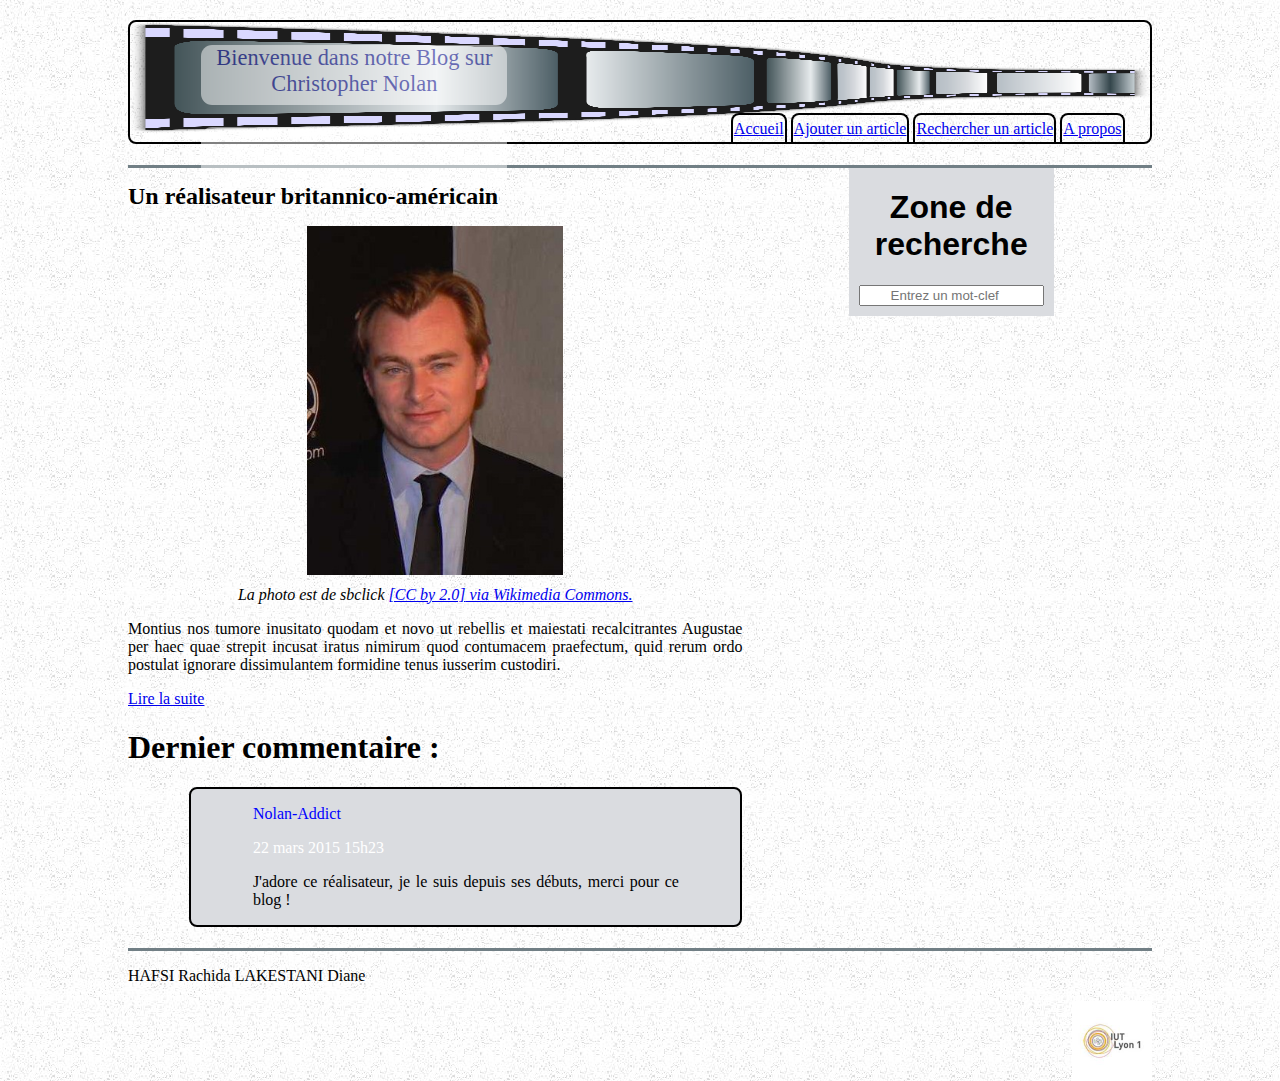
==== index.html @ e4c6bf60 "Responsive design de l'index fonctionnel" ====
<!DOCTYPE html>
<html>
  <head>
    <meta charset="utf-8">
	<meta name="viewport" content="width=device-width, minimum-scale=1.0, maximum-scale=1.0" />
    <link rel="stylesheet" type="text/css" href="assets/style.css">
    <title>Blog sur Christopher Nolan</title>
  </head>
 <body>
	<header>
		<div id="bg">
			<p><span id="title">Bienvenue dans notre Blog sur Christopher Nolan</span><p>
		</div>
		
		<div id="bg2">
			<p><span id="title">Bienvenue dans notre Blog sur Christopher Nolan</span><p>
		</div>
		
		<nav>
			<ul>
				<li><a href="index.html">Accueil</a></li>
				<li><a href="ajout.html">Ajouter un article</a></li>
				<li><a href="recherche.html">Rechercher un article</a></li>
				<li><a href="propos.html">A propos</a></li>
			</ul>
		</nav>
	</header>
	<section class="content">
		<section class="left_side">
			<article>
				<h1>Un réalisateur britannico-américain</h1>
				<figure>
					<img alt="Christopher Nolan à Santa Barbara International Film Festival" src="assets/Christopher_nolan.jpg"/>
					<figcaption>La photo est de sbclick <a href="http://creativecommons.org/licenses/by/2.0">[CC by 2.0]</a><a href="http://commons.wikimedia.org/wiki/File%3AChristopher_nolan.jpg"> via Wikimedia Commons.</a></figcaption>
				</figure>
				<p>Montius nos tumore inusitato quodam et novo ut rebellis et maiestati 
				  recalcitrantes Augustae per haec quae strepit incusat iratus nimirum quod 
				  contumacem praefectum, quid rerum ordo postulat ignorare dissimulantem 
				  formidine tenus iusserim custodiri.</p>
				<a href="biographie.html">Lire la suite</a>
			</article>
			<section class="comments">
				<div class="comment_header">
					<h1>Dernier commentaire :</h1>
				</div>
				<div class="comment_content">
					<p>Nolan-Addict</p> <p>22 mars 2015 15h23</p>
					<p>J'adore ce réalisateur, je le suis depuis ses débuts, merci pour ce blog !</p>
				</div>
			</section>
		</section>
		<aside>
			<h1>Zone de recherche</h1>
			<form method="get" action="recherche.html">
				<input type="search" placeholder="Entrez un mot-clef" name="the_search">
			</form>
		</aside>
	</section>
	<footer>
		<p>HAFSI Rachida LAKESTANI Diane</p>
		<img alt="logo de Lyon 1" src="assets/IUTLyon1.png"/>
	</footer>
 </body>
</html>
---- assets/style.css ----
/* Permet de centrer toute la page */
body {
	background: url("fondBeige.jpg");
	margin-left:auto;
	margin-right:auto;
	width:80%;
}

header {
	position: relative;
	border: 2px solid black;
	border-radius: 0.5em;
	margin-top: 2%;
	margin-bottom:2%;
}

header #bg{
	width:100%;
	background-image: url("film.png");
	background-size:100% 100%;
	background-position:center center;
	display:inline-block;
	height:120px;
	vertical-align:middle;
}

#bg p {
	position:relative;
	left:7%;
	width:30%;
	color:#000090;
	background-color:white;
	opacity:0.5;
	filter:alpha(opacity=50);
	border-radius:0.5em;
	font-size:1.4em;
	/* Pour centrer le titre de la page, il faut centrer l'élément de type block contenant le titre */
	height:50%;
	line-height:50%;
	text-align:center;
}

span { 
  width:100%; /* largeur zone de texte */
  vertical-align:middle;
  display:inline-block;
  line-height:normal; /* on rétablit le line-height */
  text-align:center; /* ... et l'alignement du texte */
  font-family:Impact, fantasy
}

header nav ul{
	position: absolute;
	right: 2.5%;
	bottom: 0%;
	margin-bottom: 0.4%; 
}

/* La barre de navigation est en mode horizontal par défaut */	
header nav li {
	display: inline;
	border: 2px solid black;
	border-bottom: none;
	border-top-left-radius: 0.5em;
	border-top-right-radius: 0.5em;
	padding: 5px 1px;
}


header a {
	color: color:#000090;
}

/* La classe content contient toute la page excepté le header et le footer */
.content {
	border-top:3px rgb(113,127,133) solid;
	border-bottom:3px rgb(113,127,133) solid;
	margin-top:1%;
	padding-bottom:2%;
}

/* La classe left_side contient tout ce qui est à gauche, donc ne contient pas la barre de recherche */
.left_side {
	text-align: justify;
	width: 60%;
	margin-top: 1.5%;
	display: inline-block;
	vertical-align: middle;
	margin-left:auto;
	margin-right:auto;
}

/* aside correspond à la barre de recherche */
aside {
	width:20%;
	display: inline-block;
	vertical-align: top;
	background-color:rgb(218,220,224);
	font-family: Verdana, Geneva, sans-serif;
	margin-left:10%;
}

aside,aside input {
	text-align:center;
}

aside h1 {
	padding-left:5%;
	padding-right : 5%;
}

footer {
	margin-top:0%;
}

figure img{
	min-width:240px; /* 240 px est la largeur minimale d'un smartphone */
	display: block;
	margin-left: auto;
	margin-right: auto; 
	width:256px;
}

figcaption{
	margin-top:2%;
	text-align:center;
	font-style:italic;
}

footer img {
	float:right;
	height:5em;
	width:5em;
}

/* permet d'espacer tous les champs de formulaires de toutes les pages */
form {
	padding-bottom:5%;
}

/* La classe comment_content contient tous les commentaires */
.comment_content {
	border-radius:0.5em;
	border:2px solid black;
	background-color:rgb(218,220,224);
	margin-left:10%;
	padding-left:10%;
	padding-right:10%;
}

/* Permet de colorer le pseudo du commentateur */
.comment_content>p:first-child {
	color:blue;
}

/* Permet de colorer la date */
.comment_content>p:nth-child(2) {
	color:white;
}

article h1 {
	margin-top:0%;
	font-family:'Comic Sans MS', cursive;
	font-size:150%;
}

/* Le deuxième background sans image de fond n'est pas affiché en écran standard */
header #bg2 {
	display:none;
}

/* Media Queries : nous avons fixé une première largeur maximale à 800 px car c'est à cette largeur que l'ergonomie n'est plus adaptée*/
@media screen and (max-width: 800px) {
	* { margin: 0; padding: 0; }
	
	/* On n'affiche plus le background avec l'image de fond */
	header #bg {
		display:none;
	}
	
	header #bg2{
		width:100%;
		display:inline-block;
		height:5em;
		vertical-align:middle;
	}

	#bg2 p {
		color:#000090;
		border-radius:0.5em;
		font-size:1.4em;
		height:70px;
		line-height:70px;
		text-align:center;
	}

	#bg2 span { 
		  width:100%; /* largeur zone de texte */
		  vertical-align:middle;
		  display:inline-block;
		  line-height:normal; /* on rétablit le line-height */
		  text-align:center; /* ... et l'alignement du texte */
		  font-family:Impact, fantasy
	}

	.content {
		display:block;
		border-top:none;
		margin-left: auto;
		margin-right: auto;
		width: 100%; /* largeur obligatoire pour être centré */
	}
	
	.left_side {
		width: 100%;
		margin-top: 2%;
		display: inline-block;
		vertical-align: middle;
		margin-left:auto;
		margin-right:auto;
	}
	
	article h1 {
		text-align:center;
	}
	
	header nav{
		float: left;
		margin: 0 0 2%; 
		width: 100%;
	}	
	header nav ul{
		width: 100%;
	}
	
	header nav li {
		display: block;
		margin-bottom: 2%;
	}
	
	header nav li:nth-child(4){
		border-bottom:2px solid black;
	}
	header nav a {
		display: block;
		padding: 2%;
		text-align: center;
	}		
	
	aside{
		min-width:30%;
		margin-top:2%;
		display:block;
		margin-left:auto;
		margin-right:auto;
		width:30%;
	}
	
	figure {
		margin-top:2%;
		margin-bottom:2%;
	}
	
	.content .left_side article p+a {
		position:relative;
		left:42%;
	}
	
	.comment_header {
		margin-top:2%;
	}
	
	.comment_content {
		margin-top:2%;
		margin-left:auto;
	}
	
	footer p {
		display:block;
		margin-left:auto;
		margin-right:auto;
		width:50%;
	}
	
	/* Pour que le body reprenne toute la largeur de l'écran */
	body {
		width:auto;
	}
	
	aside input {
		width:80%;
	}
	
	footer p {
		text-align:center;
	}
}

/* A partir de 360 px, la barre de recherche est trop petite et le logo de Lyon 1 prend trop de place */
@media screen and (max-width: 360px) {
	aside {
		min-width:75%;
	}
	
	footer img {
		float:none;
		display: block;
		margin-left: auto;
		margin-right: auto; 
		width:50%;
	}
}
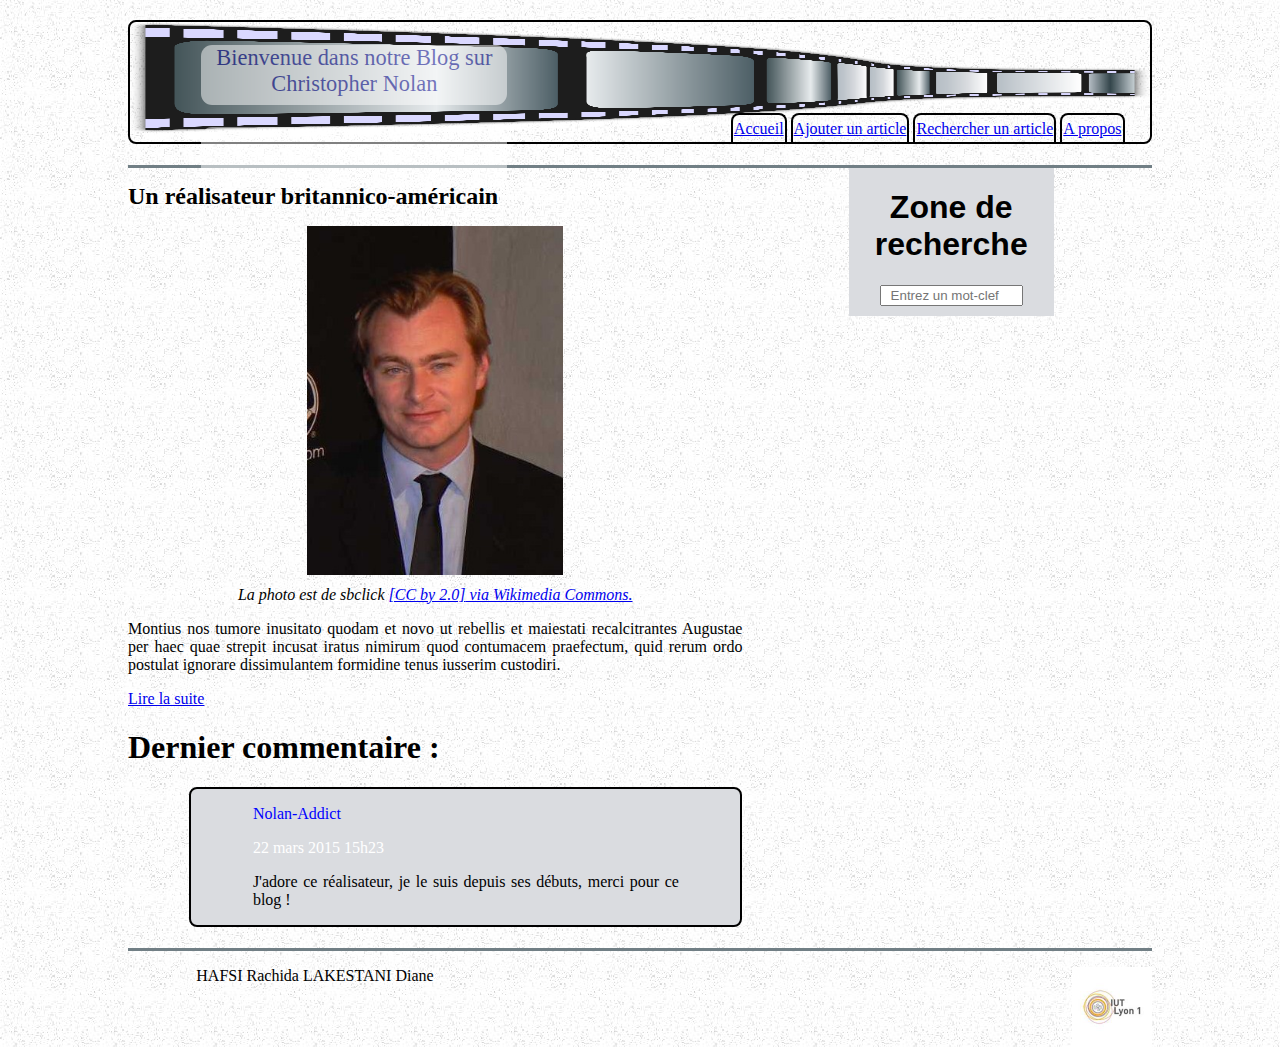
==== commit f3ba81d7: "Modfication de la page ajout d'article et version responsive" ====
--- a/index.html
+++ b/index.html
@@ -57,8 +57,8 @@
 		</aside>
 	</section>
 	<footer>
+		<img alt="logo de Lyon 1" src="assets/IUTLyon1.png"/>
 		<p>HAFSI Rachida LAKESTANI Diane</p>
-		<img alt="logo de Lyon 1" src="assets/IUTLyon1.png"/>
 	</footer>
  </body>
 </html>
--- a/assets/style.css
+++ b/assets/style.css
@@ -79,9 +79,11 @@
 	padding-bottom:2%;
 }
 
+article p,.comment_content p {
+	text-align: justify;
+}
 /* La classe left_side contient tout ce qui est à gauche, donc ne contient pas la barre de recherche */
 .left_side {
-	text-align: justify;
 	width: 60%;
 	margin-top: 1.5%;
 	display: inline-block;
@@ -104,6 +106,9 @@
 	text-align:center;
 }
 
+aside input {
+	width:70%;
+}
 aside h1 {
 	padding-left:5%;
 	padding-right : 5%;
@@ -111,6 +116,10 @@
 
 footer {
 	margin-top:0%;
+}
+
+footer p {
+	margin-left:6.67%;
 }
 
 figure img{
@@ -230,12 +239,16 @@
 		width: 100%;
 	}	
 	header nav ul{
+		right: 0px;
+		position:relative;
 		width: 100%;
 	}
 	
 	header nav li {
 		display: block;
 		margin-bottom: 2%;
+		border-bottom-left-radius: 0.5em;
+		border-bottom-right-radius: 0.5em;
 	}
 	
 	header nav li:nth-child(4){
@@ -307,9 +320,9 @@
 		display: block;
 		margin-left: auto;
 		margin-right: auto; 
-		width:50%;
-	}
-}
-
-
-
+		width:30%;
+	}
+}
+
+
+
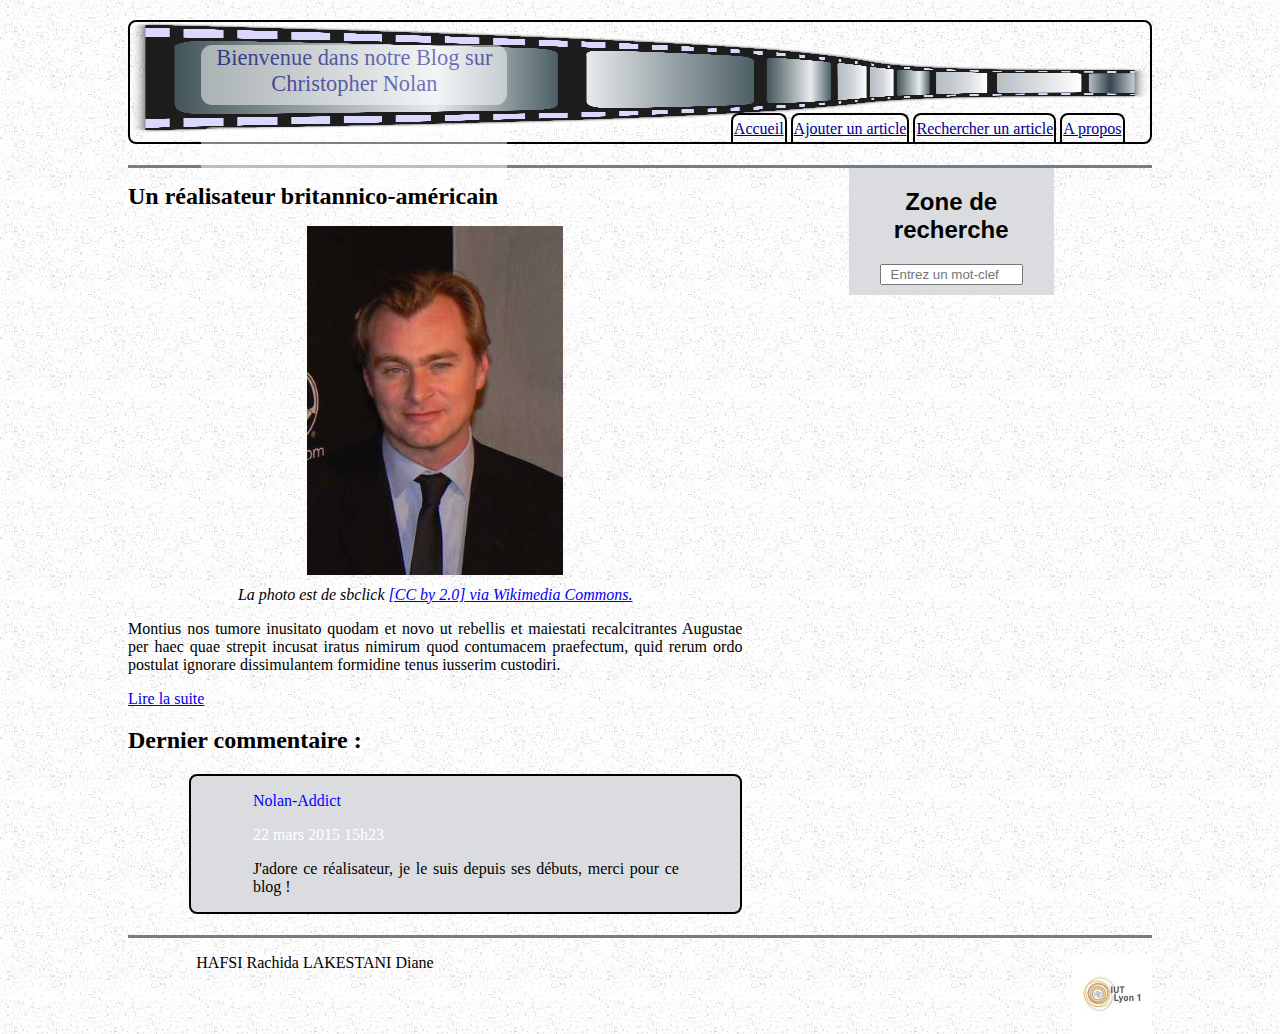
==== commit 4c1f56ff: "Site validé par les validateurs du html et du css" ====
--- a/index.html
+++ b/index.html
@@ -9,11 +9,11 @@
  <body>
 	<header>
 		<div id="bg">
-			<p><span id="title">Bienvenue dans notre Blog sur Christopher Nolan</span><p>
+			<p><span id="title1">Bienvenue dans notre Blog sur Christopher Nolan</span><p>
 		</div>
 		
 		<div id="bg2">
-			<p><span id="title">Bienvenue dans notre Blog sur Christopher Nolan</span><p>
+			<p><span id="title2">Bienvenue dans notre Blog sur Christopher Nolan</span><p>
 		</div>
 		
 		<nav>
@@ -41,7 +41,7 @@
 			</article>
 			<section class="comments">
 				<div class="comment_header">
-					<h1>Dernier commentaire :</h1>
+					<h2>Dernier commentaire :</h2>
 				</div>
 				<div class="comment_content">
 					<p>Nolan-Addict</p> <p>22 mars 2015 15h23</p>
@@ -50,7 +50,7 @@
 			</section>
 		</section>
 		<aside>
-			<h1>Zone de recherche</h1>
+			<h2>Zone de recherche</h2>
 			<form method="get" action="recherche.html">
 				<input type="search" placeholder="Entrez un mot-clef" name="the_search">
 			</form>
--- a/assets/style.css
+++ b/assets/style.css
@@ -31,7 +31,7 @@
 	color:#000090;
 	background-color:white;
 	opacity:0.5;
-	filter:alpha(opacity=50);
+	/*filter:alpha(opacity=50); Normalement pour IE 5-7 mais est détecté comme erreur par le valadiateur */
 	border-radius:0.5em;
 	font-size:1.4em;
 	/* Pour centrer le titre de la page, il faut centrer l'élément de type block contenant le titre */
@@ -68,7 +68,7 @@
 
 
 header a {
-	color: color:#000090;
+	color: #000090;
 }
 
 /* La classe content contient toute la page excepté le header et le footer */
@@ -109,7 +109,7 @@
 aside input {
 	width:70%;
 }
-aside h1 {
+aside h2 {
 	padding-left:5%;
 	padding-right : 5%;
 }
@@ -123,7 +123,7 @@
 }
 
 figure img{
-	min-width:240px; /* 240 px est la largeur minimale d'un smartphone */
+	min-width:150px; /* 240 px est la largeur minimale d'un smartphone */
 	display: block;
 	margin-left: auto;
 	margin-right: auto; 
@@ -167,7 +167,7 @@
 	color:white;
 }
 
-article h1 {
+.left_side h1 {
 	margin-top:0%;
 	font-family:'Comic Sans MS', cursive;
 	font-size:150%;
@@ -229,7 +229,7 @@
 		margin-right:auto;
 	}
 	
-	article h1 {
+	.left_side h1 {
 		text-align:center;
 	}
 	
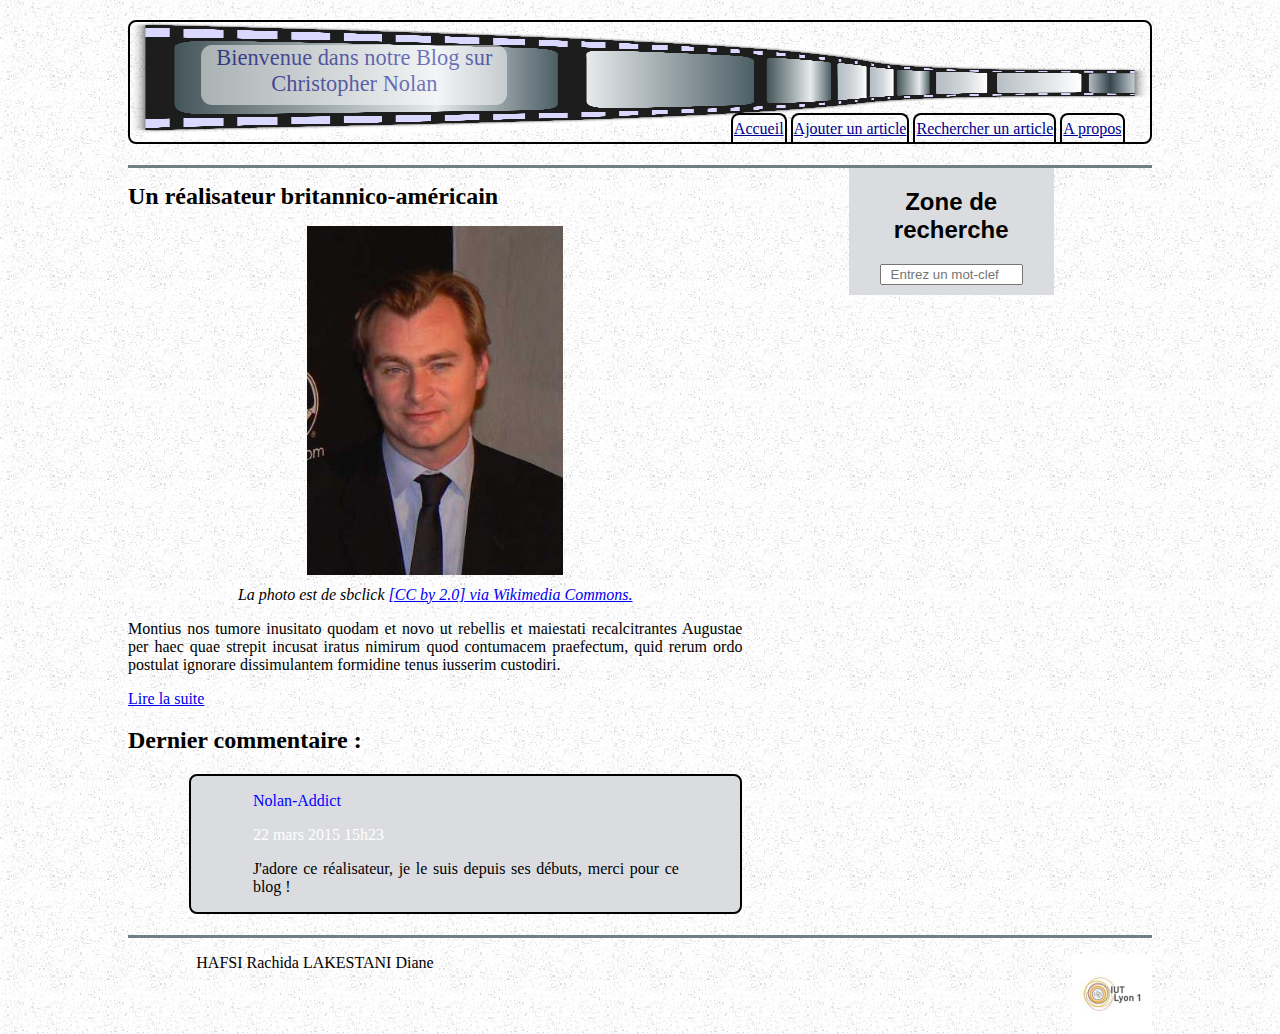
==== commit a6c337b8: "Validation finale avec élimination des warnings" ====
--- a/index.html
+++ b/index.html
@@ -25,8 +25,8 @@
 			</ul>
 		</nav>
 	</header>
-	<section class="content">
-		<section class="left_side">
+	<div class="content">
+		<div class="left_side">
 			<article>
 				<h1>Un réalisateur britannico-américain</h1>
 				<figure>
@@ -39,23 +39,23 @@
 				  formidine tenus iusserim custodiri.</p>
 				<a href="biographie.html">Lire la suite</a>
 			</article>
-			<section class="comments">
-				<div class="comment_header">
+			<div class="comments">
+				<section class="comment_header">
 					<h2>Dernier commentaire :</h2>
-				</div>
+				</section>
 				<div class="comment_content">
 					<p>Nolan-Addict</p> <p>22 mars 2015 15h23</p>
 					<p>J'adore ce réalisateur, je le suis depuis ses débuts, merci pour ce blog !</p>
 				</div>
-			</section>
-		</section>
+			</div>
+		</div>
 		<aside>
 			<h2>Zone de recherche</h2>
 			<form method="get" action="recherche.html">
 				<input type="search" placeholder="Entrez un mot-clef" name="the_search">
 			</form>
 		</aside>
-	</section>
+	</div>
 	<footer>
 		<img alt="logo de Lyon 1" src="assets/IUTLyon1.png"/>
 		<p>HAFSI Rachida LAKESTANI Diane</p>
--- a/assets/style.css
+++ b/assets/style.css
@@ -24,7 +24,7 @@
 	vertical-align:middle;
 }
 
-#bg p {
+#bg p:first-child {
 	position:relative;
 	left:7%;
 	width:30%;
@@ -194,7 +194,7 @@
 		vertical-align:middle;
 	}
 
-	#bg2 p {
+	#bg2 p:first-child {
 		color:#000090;
 		border-radius:0.5em;
 		font-size:1.4em;
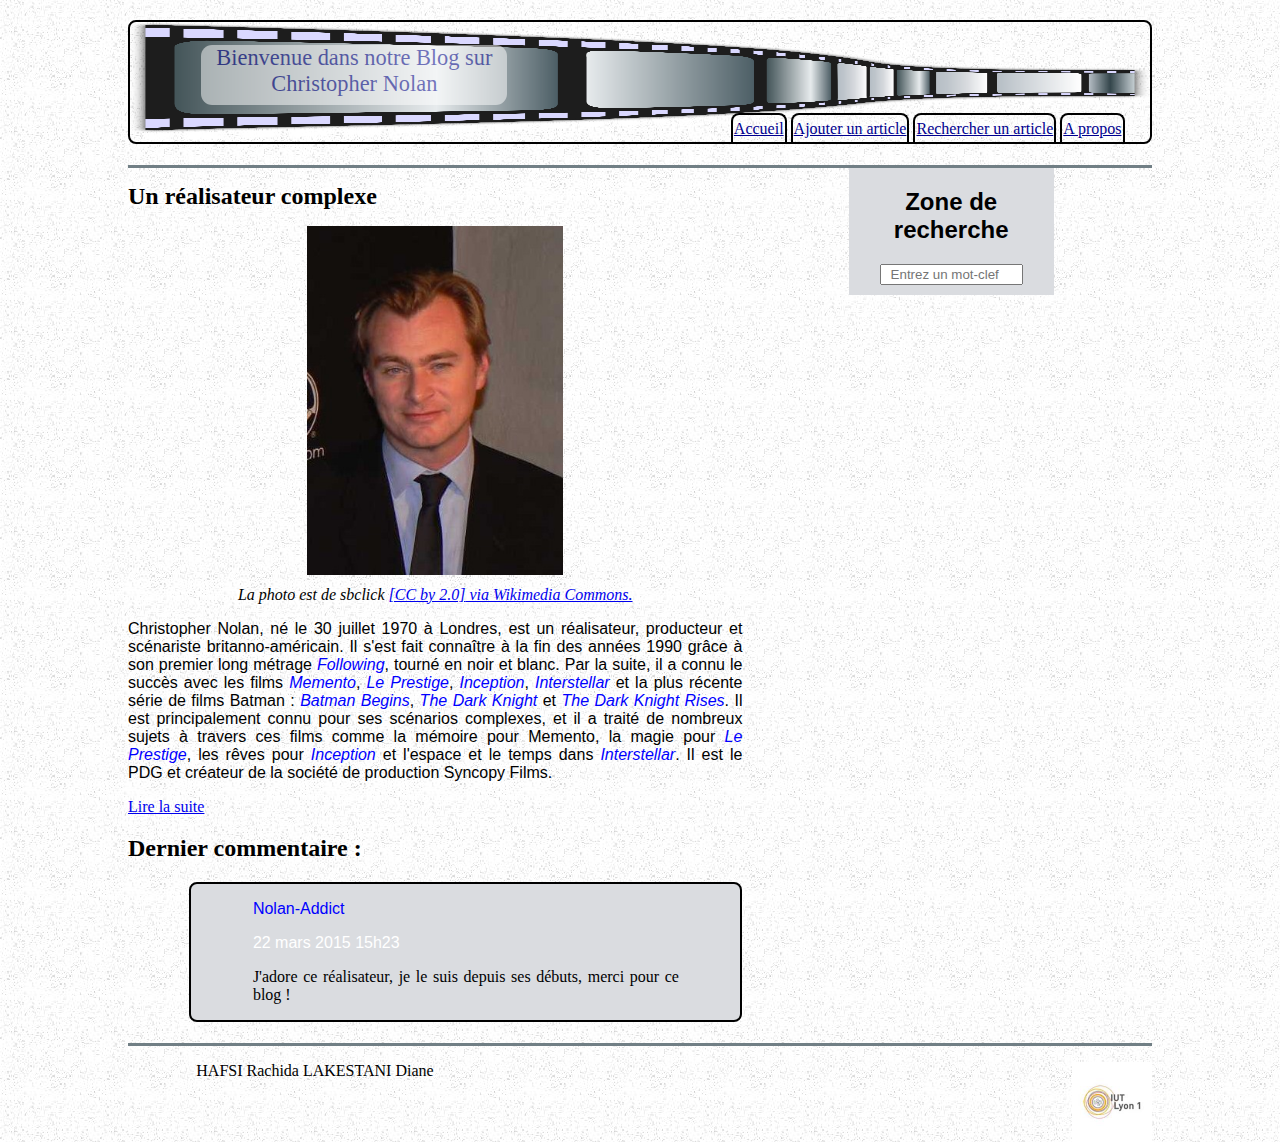
==== commit 4ac75b63: "Rajout d'une page de critique d'interstellar." ====
--- a/index.html
+++ b/index.html
@@ -28,15 +28,16 @@
 	<div class="content">
 		<div class="left_side">
 			<article>
-				<h1>Un réalisateur britannico-américain</h1>
+				<h1>Un réalisateur complexe</h1>
 				<figure>
 					<img alt="Christopher Nolan à Santa Barbara International Film Festival" src="assets/Christopher_nolan.jpg"/>
 					<figcaption>La photo est de sbclick <a href="http://creativecommons.org/licenses/by/2.0">[CC by 2.0]</a><a href="http://commons.wikimedia.org/wiki/File%3AChristopher_nolan.jpg"> via Wikimedia Commons.</a></figcaption>
 				</figure>
-				<p>Montius nos tumore inusitato quodam et novo ut rebellis et maiestati 
-				  recalcitrantes Augustae per haec quae strepit incusat iratus nimirum quod 
-				  contumacem praefectum, quid rerum ordo postulat ignorare dissimulantem 
-				  formidine tenus iusserim custodiri.</p>
+				<p>Christopher Nolan, né le 30 juillet 1970 à Londres, est un réalisateur, producteur et scénariste britanno-américain.
+
+				Il s'est fait connaître à la fin des années 1990 grâce à son premier long métrage <em>Following</em>, tourné en noir et blanc. Par la suite, il a connu le succès avec les films <em>Memento</em>, <em>Le Prestige</em>, <em>Inception</em>, <em>Interstellar</em> et la plus récente série de films Batman : <em>Batman Begins</em>, <em>The Dark Knight</em> et <em>The Dark Knight Rises</em>. Il est principalement connu pour ses scénarios complexes, et il a traité de nombreux sujets à travers ces films comme la mémoire pour </em>Memento</em>, la magie pour <em>Le Prestige</em>, les rêves pour <em>Inception</em> et l'espace et le temps dans <em>Interstellar</em>.
+
+				Il est le PDG et créateur de la société de production Syncopy Films.</p>
 				<a href="biographie.html">Lire la suite</a>
 			</article>
 			<div class="comments">
--- a/assets/style.css
+++ b/assets/style.css
@@ -80,6 +80,11 @@
 }
 
 article p,.comment_content p {
+	font-family:Verdana, Geneva, sans-serif;
+	text-align: justify;
+}
+.comment_content p:nth-child(3) {
+	font-family:Lucida Caligraphy, Monotype Corsiva, cursive;
 	text-align: justify;
 }
 /* La classe left_side contient tout ce qui est à gauche, donc ne contient pas la barre de recherche */
@@ -130,6 +135,10 @@
 	width:256px;
 }
 
+#station {
+	width:300px;
+}
+
 figcaption{
 	margin-top:2%;
 	text-align:center;
@@ -173,11 +182,17 @@
 	font-size:150%;
 }
 
+article {
+
+}
 /* Le deuxième background sans image de fond n'est pas affiché en écran standard */
 header #bg2 {
 	display:none;
 }
 
+em {
+	color:blue;
+}
 /* Media Queries : nous avons fixé une première largeur maximale à 800 px car c'est à cette largeur que l'ergonomie n'est plus adaptée*/
 @media screen and (max-width: 800px) {
 	* { margin: 0; padding: 0; }
@@ -261,12 +276,11 @@
 	}		
 	
 	aside{
-		min-width:30%;
+		min-width:50%;
 		margin-top:2%;
 		display:block;
 		margin-left:auto;
 		margin-right:auto;
-		width:30%;
 	}
 	
 	figure {
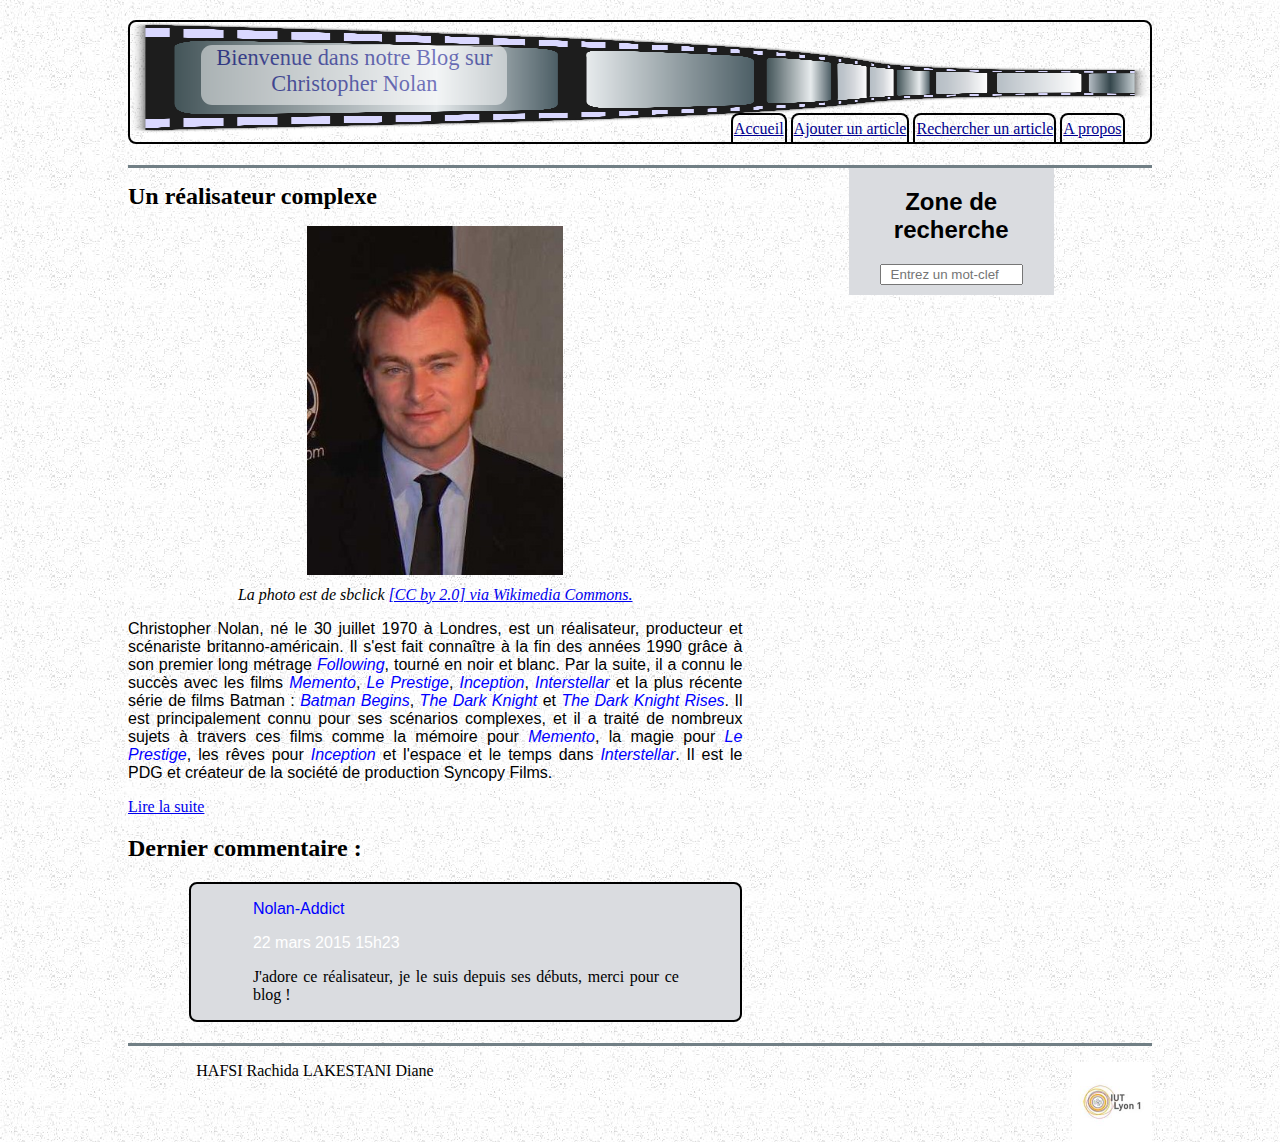
==== commit eaa91b59: "Change" ====
--- a/index.html
+++ b/index.html
@@ -1,65 +1,65 @@
-<!DOCTYPE html>
-<html>
-  <head>
-    <meta charset="utf-8">
-	<meta name="viewport" content="width=device-width, minimum-scale=1.0, maximum-scale=1.0" />
-    <link rel="stylesheet" type="text/css" href="assets/style.css">
-    <title>Blog sur Christopher Nolan</title>
-  </head>
- <body>
-	<header>
-		<div id="bg">
-			<p><span id="title1">Bienvenue dans notre Blog sur Christopher Nolan</span><p>
-		</div>
-		
-		<div id="bg2">
-			<p><span id="title2">Bienvenue dans notre Blog sur Christopher Nolan</span><p>
-		</div>
-		
-		<nav>
-			<ul>
-				<li><a href="index.html">Accueil</a></li>
-				<li><a href="ajout.html">Ajouter un article</a></li>
-				<li><a href="recherche.html">Rechercher un article</a></li>
-				<li><a href="propos.html">A propos</a></li>
-			</ul>
-		</nav>
-	</header>
-	<div class="content">
-		<div class="left_side">
-			<article>
-				<h1>Un réalisateur complexe</h1>
-				<figure>
-					<img alt="Christopher Nolan à Santa Barbara International Film Festival" src="assets/Christopher_nolan.jpg"/>
-					<figcaption>La photo est de sbclick <a href="http://creativecommons.org/licenses/by/2.0">[CC by 2.0]</a><a href="http://commons.wikimedia.org/wiki/File%3AChristopher_nolan.jpg"> via Wikimedia Commons.</a></figcaption>
-				</figure>
-				<p>Christopher Nolan, né le 30 juillet 1970 à Londres, est un réalisateur, producteur et scénariste britanno-américain.
-
-				Il s'est fait connaître à la fin des années 1990 grâce à son premier long métrage <em>Following</em>, tourné en noir et blanc. Par la suite, il a connu le succès avec les films <em>Memento</em>, <em>Le Prestige</em>, <em>Inception</em>, <em>Interstellar</em> et la plus récente série de films Batman : <em>Batman Begins</em>, <em>The Dark Knight</em> et <em>The Dark Knight Rises</em>. Il est principalement connu pour ses scénarios complexes, et il a traité de nombreux sujets à travers ces films comme la mémoire pour </em>Memento</em>, la magie pour <em>Le Prestige</em>, les rêves pour <em>Inception</em> et l'espace et le temps dans <em>Interstellar</em>.
-
-				Il est le PDG et créateur de la société de production Syncopy Films.</p>
-				<a href="biographie.html">Lire la suite</a>
-			</article>
-			<div class="comments">
-				<section class="comment_header">
-					<h2>Dernier commentaire :</h2>
-				</section>
-				<div class="comment_content">
-					<p>Nolan-Addict</p> <p>22 mars 2015 15h23</p>
-					<p>J'adore ce réalisateur, je le suis depuis ses débuts, merci pour ce blog !</p>
-				</div>
-			</div>
-		</div>
-		<aside>
-			<h2>Zone de recherche</h2>
-			<form method="get" action="recherche.html">
-				<input type="search" placeholder="Entrez un mot-clef" name="the_search">
-			</form>
-		</aside>
-	</div>
-	<footer>
-		<img alt="logo de Lyon 1" src="assets/IUTLyon1.png"/>
-		<p>HAFSI Rachida LAKESTANI Diane</p>
-	</footer>
- </body>
-</html>
+<!DOCTYPE html>
+<html>
+  <head>
+    <meta charset="utf-8">
+	<meta name="viewport" content="width=device-width, minimum-scale=1.0, maximum-scale=1.0" />
+    <link rel="stylesheet" type="text/css" href="assets/style.css">
+    <title>Blog sur Christopher Nolan</title>
+  </head>
+ <body>
+	<header>
+		<div id="bg">
+			<p><span id="title1">Bienvenue dans notre Blog sur Christopher Nolan</span><p>
+		</div>
+		
+		<div id="bg2">
+			<p><span id="title2">Bienvenue dans notre Blog sur Christopher Nolan</span><p>
+		</div>
+		
+		<nav>
+			<ul>
+				<li><a href="index.html">Accueil</a></li>
+				<li><a href="ajout.html">Ajouter un article</a></li>
+				<li><a href="recherche.html">Rechercher un article</a></li>
+				<li><a href="propos.html">A propos</a></li>
+			</ul>
+		</nav>
+	</header>
+	<div class="content">
+		<div class="left_side">
+			<article>
+				<h1>Un r&eacute;alisateur complexe</h1>
+				<figure>
+					<img alt="Christopher Nolan a Santa Barbara International Film Festival" src="assets/Christopher_nolan.jpg"/>
+					<figcaption>La photo est de sbclick <a href="http://creativecommons.org/licenses/by/2.0">[CC by 2.0]</a><a href="http://commons.wikimedia.org/wiki/File%3AChristopher_nolan.jpg"> via Wikimedia Commons.</a></figcaption>
+				</figure>
+				<p>Christopher Nolan, n&eacute; le 30 juillet 1970 &agrave; Londres, est un r&eacute;alisateur, producteur et sc&eacute;nariste britanno-am&eacute;ricain.
+
+				Il s&apos;est fait conna&icirc;tre &agrave; la fin des ann&eacute;es 1990 gr&acirc;ce &agrave; son premier long m&eacute;trage <em>Following</em>, tourn&eacute; en noir et blanc. Par la suite, il a connu le succ&egrave;s avec les films <em>Memento</em>, <em>Le Prestige</em>, <em>Inception</em>, <em>Interstellar</em> et la plus r&eacute;cente s&eacute;rie de films Batman : <em>Batman Begins</em>, <em>The Dark Knight</em> et <em>The Dark Knight Rises</em>. Il est principalement connu pour ses sc&eacute;narios complexes, et il a trait&eacute; de nombreux sujets &agrave; travers ces films comme la m&eacute;moire pour <em>Memento</em>, la magie pour <em>Le Prestige</em>, les r&ecirc;ves pour <em>Inception</em> et l&apos;espace et le temps dans <em>Interstellar</em>.
+
+				Il est le PDG et cr&eacute;ateur de la soci&eacute;t&eacute; de production Syncopy Films.</p>
+				<a href="biographie.html">Lire la suite</a>
+			</article>
+			<div class="comments">
+				<section class="comment_header">
+					<h2>Dernier commentaire :</h2>
+				</section>
+				<div class="comment_content">
+					<p>Nolan-Addict</p> <p>22 mars 2015 15h23</p>
+					<p>J&apos;adore ce r&eacute;alisateur, je le suis depuis ses d&eacute;buts, merci pour ce blog !</p>
+				</div>
+			</div>
+		</div>
+		<aside>
+			<h2>Zone de recherche</h2>
+			<form method="get" action="recherche.html">
+				<input type="search" placeholder="Entrez un mot-clef" name="the_search">
+			</form>
+		</aside>
+	</div>
+	<footer>
+		<img alt="logo de Lyon 1" src="assets/IUTLyon1.png"/>
+		<p>HAFSI Rachida LAKESTANI Diane</p>
+	</footer>
+ </body>
+</html>
--- a/assets/style.css
+++ b/assets/style.css
@@ -1,342 +1,367 @@
-/* Permet de centrer toute la page */
-body {
-	background: url("fondBeige.jpg");
-	margin-left:auto;
-	margin-right:auto;
-	width:80%;
-}
-
-header {
-	position: relative;
-	border: 2px solid black;
-	border-radius: 0.5em;
-	margin-top: 2%;
-	margin-bottom:2%;
-}
-
-header #bg{
-	width:100%;
-	background-image: url("film.png");
-	background-size:100% 100%;
-	background-position:center center;
-	display:inline-block;
-	height:120px;
-	vertical-align:middle;
-}
-
-#bg p:first-child {
-	position:relative;
-	left:7%;
-	width:30%;
-	color:#000090;
-	background-color:white;
-	opacity:0.5;
-	/*filter:alpha(opacity=50); Normalement pour IE 5-7 mais est détecté comme erreur par le valadiateur */
-	border-radius:0.5em;
-	font-size:1.4em;
-	/* Pour centrer le titre de la page, il faut centrer l'élément de type block contenant le titre */
-	height:50%;
-	line-height:50%;
-	text-align:center;
-}
-
-span { 
-  width:100%; /* largeur zone de texte */
-  vertical-align:middle;
-  display:inline-block;
-  line-height:normal; /* on rétablit le line-height */
-  text-align:center; /* ... et l'alignement du texte */
-  font-family:Impact, fantasy
-}
-
-header nav ul{
-	position: absolute;
-	right: 2.5%;
-	bottom: 0%;
-	margin-bottom: 0.4%; 
-}
-
-/* La barre de navigation est en mode horizontal par défaut */	
-header nav li {
-	display: inline;
-	border: 2px solid black;
-	border-bottom: none;
-	border-top-left-radius: 0.5em;
-	border-top-right-radius: 0.5em;
-	padding: 5px 1px;
-}
-
-
-header a {
-	color: #000090;
-}
-
-/* La classe content contient toute la page excepté le header et le footer */
-.content {
-	border-top:3px rgb(113,127,133) solid;
-	border-bottom:3px rgb(113,127,133) solid;
-	margin-top:1%;
-	padding-bottom:2%;
-}
-
-article p,.comment_content p {
-	font-family:Verdana, Geneva, sans-serif;
-	text-align: justify;
-}
-.comment_content p:nth-child(3) {
-	font-family:Lucida Caligraphy, Monotype Corsiva, cursive;
-	text-align: justify;
-}
-/* La classe left_side contient tout ce qui est à gauche, donc ne contient pas la barre de recherche */
-.left_side {
-	width: 60%;
-	margin-top: 1.5%;
-	display: inline-block;
-	vertical-align: middle;
-	margin-left:auto;
-	margin-right:auto;
-}
-
-/* aside correspond à la barre de recherche */
-aside {
-	width:20%;
-	display: inline-block;
-	vertical-align: top;
-	background-color:rgb(218,220,224);
-	font-family: Verdana, Geneva, sans-serif;
-	margin-left:10%;
-}
-
-aside,aside input {
-	text-align:center;
-}
-
-aside input {
-	width:70%;
-}
-aside h2 {
-	padding-left:5%;
-	padding-right : 5%;
-}
-
-footer {
-	margin-top:0%;
-}
-
-footer p {
-	margin-left:6.67%;
-}
-
-figure img{
-	min-width:150px; /* 240 px est la largeur minimale d'un smartphone */
-	display: block;
-	margin-left: auto;
-	margin-right: auto; 
-	width:256px;
-}
-
-#station {
-	width:300px;
-}
-
-figcaption{
-	margin-top:2%;
-	text-align:center;
-	font-style:italic;
-}
-
-footer img {
-	float:right;
-	height:5em;
-	width:5em;
-}
-
-/* permet d'espacer tous les champs de formulaires de toutes les pages */
-form {
-	padding-bottom:5%;
-}
-
-/* La classe comment_content contient tous les commentaires */
-.comment_content {
-	border-radius:0.5em;
-	border:2px solid black;
-	background-color:rgb(218,220,224);
-	margin-left:10%;
-	padding-left:10%;
-	padding-right:10%;
-}
-
-/* Permet de colorer le pseudo du commentateur */
-.comment_content>p:first-child {
-	color:blue;
-}
-
-/* Permet de colorer la date */
-.comment_content>p:nth-child(2) {
-	color:white;
-}
-
-.left_side h1 {
-	margin-top:0%;
-	font-family:'Comic Sans MS', cursive;
-	font-size:150%;
-}
-
-article {
-
-}
-/* Le deuxième background sans image de fond n'est pas affiché en écran standard */
-header #bg2 {
-	display:none;
-}
-
-em {
-	color:blue;
-}
-/* Media Queries : nous avons fixé une première largeur maximale à 800 px car c'est à cette largeur que l'ergonomie n'est plus adaptée*/
-@media screen and (max-width: 800px) {
-	* { margin: 0; padding: 0; }
-	
-	/* On n'affiche plus le background avec l'image de fond */
-	header #bg {
-		display:none;
-	}
-	
-	header #bg2{
-		width:100%;
-		display:inline-block;
-		height:5em;
-		vertical-align:middle;
-	}
-
-	#bg2 p:first-child {
-		color:#000090;
-		border-radius:0.5em;
-		font-size:1.4em;
-		height:70px;
-		line-height:70px;
-		text-align:center;
-	}
-
-	#bg2 span { 
-		  width:100%; /* largeur zone de texte */
-		  vertical-align:middle;
-		  display:inline-block;
-		  line-height:normal; /* on rétablit le line-height */
-		  text-align:center; /* ... et l'alignement du texte */
-		  font-family:Impact, fantasy
-	}
-
-	.content {
-		display:block;
-		border-top:none;
-		margin-left: auto;
-		margin-right: auto;
-		width: 100%; /* largeur obligatoire pour être centré */
-	}
-	
-	.left_side {
-		width: 100%;
-		margin-top: 2%;
-		display: inline-block;
-		vertical-align: middle;
-		margin-left:auto;
-		margin-right:auto;
-	}
-	
-	.left_side h1 {
-		text-align:center;
-	}
-	
-	header nav{
-		float: left;
-		margin: 0 0 2%; 
-		width: 100%;
-	}	
-	header nav ul{
-		right: 0px;
-		position:relative;
-		width: 100%;
-	}
-	
-	header nav li {
-		display: block;
-		margin-bottom: 2%;
-		border-bottom-left-radius: 0.5em;
-		border-bottom-right-radius: 0.5em;
-	}
-	
-	header nav li:nth-child(4){
-		border-bottom:2px solid black;
-	}
-	header nav a {
-		display: block;
-		padding: 2%;
-		text-align: center;
-	}		
-	
-	aside{
-		min-width:50%;
-		margin-top:2%;
-		display:block;
-		margin-left:auto;
-		margin-right:auto;
-	}
-	
-	figure {
-		margin-top:2%;
-		margin-bottom:2%;
-	}
-	
-	.content .left_side article p+a {
-		position:relative;
-		left:42%;
-	}
-	
-	.comment_header {
-		margin-top:2%;
-	}
-	
-	.comment_content {
-		margin-top:2%;
-		margin-left:auto;
-	}
-	
-	footer p {
-		display:block;
-		margin-left:auto;
-		margin-right:auto;
-		width:50%;
-	}
-	
-	/* Pour que le body reprenne toute la largeur de l'écran */
-	body {
-		width:auto;
-	}
-	
-	aside input {
-		width:80%;
-	}
-	
-	footer p {
-		text-align:center;
-	}
-}
-
-/* A partir de 360 px, la barre de recherche est trop petite et le logo de Lyon 1 prend trop de place */
-@media screen and (max-width: 360px) {
-	aside {
-		min-width:75%;
-	}
-	
-	footer img {
-		float:none;
-		display: block;
-		margin-left: auto;
-		margin-right: auto; 
-		width:30%;
-	}
-}
-
-
-
+/* Permet de centrer toute la page */
+body {
+	background: url("fondBeige.jpg");
+	margin-left:auto;
+	margin-right:auto;
+	width:80%;
+}
+
+header {
+	position: relative;
+	border: 2px solid black;
+	border-radius: 0.5em;
+	margin-top: 2%;
+	margin-bottom:2%;
+}
+
+header #bg{
+	width:100%;
+	background-image: url("film.png");
+	background-size:100% 100%;
+	background-position:center center;
+	display:inline-block;
+	height:120px;
+	vertical-align:middle;
+}
+
+#bg p:first-child {
+	position:relative;
+	left:7%;
+	width:30%;
+	color:#000090;
+	background-color:white;
+	opacity:0.5;
+	/*filter:alpha(opacity=50); Normalement pour IE 5-7 mais est détecté comme erreur par le valadiateur */
+	border-radius:0.5em;
+	font-size:1.4em;
+	/* Pour centrer le titre de la page, il faut centrer l'élément de type block contenant le titre */
+	height:50%;
+	line-height:50%;
+	text-align:center;
+}
+
+span { 
+  width:100%; /* largeur zone de texte */
+  vertical-align:middle;
+  display:inline-block;
+  line-height:normal; /* on rétablit le line-height */
+  text-align:center; /* ... et l'alignement du texte */
+  font-family:Impact, fantasy
+}
+
+header nav ul{
+	position: absolute;
+	right: 2.5%;
+	bottom: 0%;
+	margin-bottom: 0.4%; 
+}
+
+/* La barre de navigation est en mode horizontal par défaut */	
+header nav li {
+	display: inline;
+	border: 2px solid black;
+	border-bottom: none;
+	border-top-left-radius: 0.5em;
+	border-top-right-radius: 0.5em;
+	padding: 5px 1px;
+}
+
+
+header a {
+	color: #000090;
+}
+
+/* La classe content contient toute la page excepté le header et le footer */
+.content {
+	border-top:3px rgb(113,127,133) solid;
+	border-bottom:3px rgb(113,127,133) solid;
+	margin-top:1%;
+	padding-bottom:2%;
+}
+
+article p,.comment_content p {
+	font-family:Verdana, Geneva, sans-serif;
+	text-align: justify;
+}
+.comment_content p:nth-child(3) {
+	font-family:Lucida Caligraphy, Monotype Corsiva, cursive;
+	text-align: justify;
+}
+/* La classe left_side contient tout ce qui est à gauche, donc ne contient pas la barre de recherche */
+.left_side {
+	width: 60%;
+	margin-top: 1.5%;
+	display: inline-block;
+	vertical-align: middle;
+	margin-left:auto;
+	margin-right:auto;
+}
+
+/* aside correspond à la barre de recherche */
+aside {
+	width:20%;
+	display: inline-block;
+	vertical-align: top;
+	background-color:rgb(218,220,224);
+	font-family: Verdana, Geneva, sans-serif;
+	margin-left:10%;
+}
+
+aside,aside input {
+	text-align:center;
+}
+
+aside input {
+	width:70%;
+}
+aside h2 {
+	padding-left:5%;
+	padding-right : 5%;
+}
+
+footer {
+	margin-top:0%;
+}
+
+footer p {
+	margin-left:6.67%;
+}
+
+figure img{
+	min-width:150px; /* 240 px est la largeur minimale d'un smartphone */
+	display: block;
+	margin-left: auto;
+	margin-right: auto; 
+	width:256px;
+}
+
+#station {
+	width:300px;
+}
+
+figcaption{
+	margin-top:2%;
+	text-align:center;
+	font-style:italic;
+}
+
+footer img {
+	float:right;
+	height:5em;
+	width:5em;
+}
+
+/* permet d'espacer tous les champs de formulaires de toutes les pages */
+form {
+	padding-bottom:5%;
+}
+
+/* La classe comment_content contient tous les commentaires */
+.comment_content {
+	border-radius:0.5em;
+	border:2px solid black;
+	background-color:rgb(218,220,224);
+	margin-left:10%;
+	padding-left:10%;
+	padding-right:10%;
+}
+
+/* Permet de colorer le pseudo du commentateur */
+.comment_content>p:first-child {
+	color:blue;
+}
+
+/* Permet de colorer la date */
+.comment_content>p:nth-child(2) {
+	color:white;
+}
+
+.left_side h1 {
+	margin-top:0%;
+	font-family:'Comic Sans MS', cursive;
+	font-size:150%;
+}
+
+article {
+
+}
+/* Le deuxième background sans image de fond n'est pas affiché en écran standard */
+header #bg2 {
+	display:none;
+}
+
+em {
+	color:blue;
+}
+
+/* Style des formulaires présents dans les fichiers ajout.html, biographie.html et interstellar.html */
+.formulary label {
+	display:block;
+	margin-bottom:3%;
+	font-weight:bold;
+}
+
+.formulary label input, .formulary label textarea {
+	display:block;
+	width:50%;
+}
+
+.formulary {
+	margin-left:10%;
+}
+
+.formulary button {
+	display:block;
+	height:5em;
+	width:10em;
+	border-radius:0.5em;
+	margin-top:2%;
+}
+
+/* Media Queries : nous avons fixé une première largeur maximale à 800 px car c'est à cette largeur que l'ergonomie n'est plus adaptée*/
+@media screen and (max-width: 800px) {
+	* { margin: 0; padding: 0; }
+	
+	/* On n'affiche plus le background avec l'image de fond */
+	header #bg {
+		display:none;
+	}
+	
+	header #bg2{
+		width:100%;
+		display:inline-block;
+		height:5em;
+		vertical-align:middle;
+	}
+
+	#bg2 p:first-child {
+		color:#000090;
+		border-radius:0.5em;
+		font-size:1.4em;
+		height:70px;
+		line-height:70px;
+		text-align:center;
+	}
+
+	#bg2 span { 
+		  width:100%; /* largeur zone de texte */
+		  vertical-align:middle;
+		  display:inline-block;
+		  line-height:normal; /* on rétablit le line-height */
+		  text-align:center; /* ... et l'alignement du texte */
+		  font-family:Impact, fantasy
+	}
+
+	.content {
+		display:block;
+		border-top:none;
+		margin-left: auto;
+		margin-right: auto;
+		width: 100%; /* largeur obligatoire pour être centré */
+	}
+	
+	.left_side {
+		width: 100%;
+		margin-top: 2%;
+		display: inline-block;
+		vertical-align: middle;
+		margin-left:auto;
+		margin-right:auto;
+	}
+	
+	.left_side h1 {
+		text-align:center;
+	}
+	
+	header nav{
+		float: left;
+		margin: 0 0 2%; 
+		width: 100%;
+	}	
+	header nav ul{
+		right: 0px;
+		position:relative;
+		width: 100%;
+	}
+	
+	header nav li {
+		display: block;
+		margin-bottom: 2%;
+		border-bottom-left-radius: 0.5em;
+		border-bottom-right-radius: 0.5em;
+	}
+	
+	header nav li:nth-child(4){
+		border-bottom:2px solid black;
+	}
+	header nav a {
+		display: block;
+		padding: 2%;
+		text-align: center;
+	}		
+	
+	aside{
+		min-width:50%;
+		margin-top:2%;
+		display:block;
+		margin-left:auto;
+		margin-right:auto;
+	}
+	
+	figure {
+		margin-top:2%;
+		margin-bottom:2%;
+	}
+	
+	.content .left_side article p+a {
+		position:relative;
+		left:42%;
+	}
+	
+	.comment_header {
+		margin-top:2%;
+	}
+	
+	.comment_content {
+		margin-top:2%;
+		margin-left:auto;
+	}
+	
+	footer p {
+		display:block;
+		margin-left:auto;
+		margin-right:auto;
+		width:50%;
+	}
+	
+	/* Pour que le body reprenne toute la largeur de l'écran */
+	body {
+		width:auto;
+	}
+	
+	aside input {
+		width:80%;
+	}
+	
+	footer p {
+		text-align:center;
+	}
+}
+
+/* A partir de 360 px, la barre de recherche est trop petite et le logo de Lyon 1 prend trop de place */
+@media screen and (max-width: 360px) {
+	aside {
+		min-width:75%;
+	}
+	
+	footer img {
+		float:none;
+		display: block;
+		margin-left: auto;
+		margin-right: auto; 
+		width:30%;
+	}
+}
+
+
+
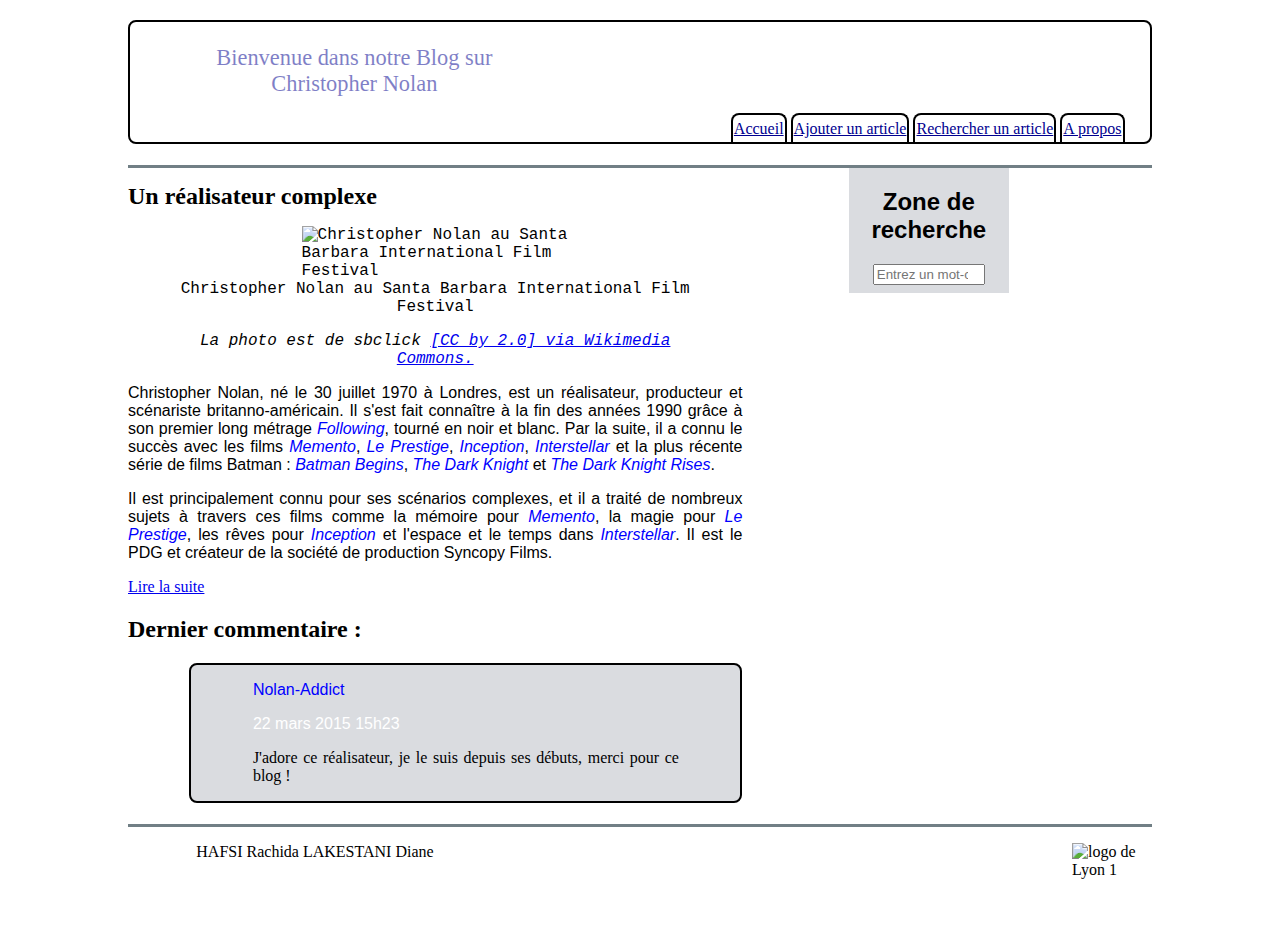
==== commit a00e9286: "dernières modifs sur les html" ====
--- a/index.html
+++ b/index.html
@@ -30,12 +30,15 @@
 			<article>
 				<h1>Un r&eacute;alisateur complexe</h1>
 				<figure>
-					<img alt="Christopher Nolan a Santa Barbara International Film Festival" src="assets/Christopher_nolan.jpg"/>
+					<img alt="Christopher Nolan au Santa Barbara International Film Festival" src="assets/Christopher_nolan.jpg"/>
+					<p>Christopher Nolan au Santa Barbara International Film Festival</p>
 					<figcaption>La photo est de sbclick <a href="http://creativecommons.org/licenses/by/2.0">[CC by 2.0]</a><a href="http://commons.wikimedia.org/wiki/File%3AChristopher_nolan.jpg"> via Wikimedia Commons.</a></figcaption>
 				</figure>
 				<p>Christopher Nolan, n&eacute; le 30 juillet 1970 &agrave; Londres, est un r&eacute;alisateur, producteur et sc&eacute;nariste britanno-am&eacute;ricain.
 
-				Il s&apos;est fait conna&icirc;tre &agrave; la fin des ann&eacute;es 1990 gr&acirc;ce &agrave; son premier long m&eacute;trage <em>Following</em>, tourn&eacute; en noir et blanc. Par la suite, il a connu le succ&egrave;s avec les films <em>Memento</em>, <em>Le Prestige</em>, <em>Inception</em>, <em>Interstellar</em> et la plus r&eacute;cente s&eacute;rie de films Batman : <em>Batman Begins</em>, <em>The Dark Knight</em> et <em>The Dark Knight Rises</em>. Il est principalement connu pour ses sc&eacute;narios complexes, et il a trait&eacute; de nombreux sujets &agrave; travers ces films comme la m&eacute;moire pour <em>Memento</em>, la magie pour <em>Le Prestige</em>, les r&ecirc;ves pour <em>Inception</em> et l&apos;espace et le temps dans <em>Interstellar</em>.
+				Il s&apos;est fait conna&icirc;tre &agrave; la fin des ann&eacute;es 1990 gr&acirc;ce &agrave; son premier long m&eacute;trage <em>Following</em>, tourn&eacute; en noir et blanc. Par la suite, il a connu le succ&egrave;s avec les films <em>Memento</em>, <em>Le Prestige</em>, <em>Inception</em>, <em>Interstellar</em> et la plus r&eacute;cente s&eacute;rie de films Batman : <em>Batman Begins</em>, <em>The Dark Knight</em> et <em>The Dark Knight Rises</em>.</p>
+				
+				<p>Il est principalement connu pour ses sc&eacute;narios complexes, et il a trait&eacute; de nombreux sujets &agrave; travers ces films comme la m&eacute;moire pour <em>Memento</em>, la magie pour <em>Le Prestige</em>, les r&ecirc;ves pour <em>Inception</em> et l&apos;espace et le temps dans <em>Interstellar</em>.
 
 				Il est le PDG et cr&eacute;ateur de la soci&eacute;t&eacute; de production Syncopy Films.</p>
 				<a href="biographie.html">Lire la suite</a>
--- a/assets/style.css
+++ b/assets/style.css
@@ -99,7 +99,7 @@
 
 /* aside correspond à la barre de recherche */
 aside {
-	width:20%;
+	width:10em;
 	display: inline-block;
 	vertical-align: top;
 	background-color:rgb(218,220,224);
@@ -114,6 +114,7 @@
 aside input {
 	width:70%;
 }
+
 aside h2 {
 	padding-left:5%;
 	padding-right : 5%;
@@ -128,21 +129,25 @@
 }
 
 figure img{
-	min-width:150px; /* 240 px est la largeur minimale d'un smartphone */
 	display: block;
 	margin-left: auto;
 	margin-right: auto; 
-	width:256px;
-}
-
-#station {
-	width:300px;
+	width:50%;
 }
 
 figcaption{
 	margin-top:2%;
 	text-align:center;
 	font-style:italic;
+}
+
+figure p {
+	margin-top:0;
+	text-align:center;
+}
+
+figure,figure p {
+	font-family:modern, monospace;
 }
 
 footer img {
@@ -182,9 +187,6 @@
 	font-size:150%;
 }
 
-article {
-
-}
 /* Le deuxième background sans image de fond n'est pas affiché en écran standard */
 header #bg2 {
 	display:none;
@@ -201,9 +203,14 @@
 	font-weight:bold;
 }
 
-.formulary label input, .formulary label textarea {
+.formulary label input{
 	display:block;
 	width:50%;
+}
+
+.formulary label textarea {
+	display:block;
+	width:100%;
 }
 
 .formulary {
@@ -220,6 +227,7 @@
 
 /* Media Queries : nous avons fixé une première largeur maximale à 800 px car c'est à cette largeur que l'ergonomie n'est plus adaptée*/
 @media screen and (max-width: 800px) {
+	
 	* { margin: 0; padding: 0; }
 	
 	/* On n'affiche plus le background avec l'image de fond */
@@ -230,7 +238,7 @@
 	header #bg2{
 		width:100%;
 		display:inline-block;
-		height:5em;
+		height:20%;
 		vertical-align:middle;
 	}
 
@@ -238,8 +246,8 @@
 		color:#000090;
 		border-radius:0.5em;
 		font-size:1.4em;
-		height:70px;
-		line-height:70px;
+		height:10%;
+		line-height:10%;
 		text-align:center;
 	}
 
@@ -252,6 +260,11 @@
 		  font-family:Impact, fantasy
 	}
 
+	figcaption,p,.comments,aside {
+		margin-top:5%;
+		margin-bottom:5%;
+	}
+		
 	.content {
 		display:block;
 		border-top:none;
@@ -261,9 +274,9 @@
 	}
 	
 	.left_side {
-		width: 100%;
+		width: 90%;
 		margin-top: 2%;
-		display: inline-block;
+		display: block;
 		vertical-align: middle;
 		margin-left:auto;
 		margin-right:auto;
@@ -313,7 +326,7 @@
 		margin-bottom:2%;
 	}
 	
-	.content .left_side article p+a {
+	.left_side article p+a {
 		position:relative;
 		left:42%;
 	}
@@ -334,9 +347,9 @@
 		width:50%;
 	}
 	
-	/* Pour que le body reprenne toute la largeur de l'écran */
+	/* Pour que le body soit plus allongé */
 	body {
-		width:auto;
+		width:90%;
 	}
 	
 	aside input {
@@ -345,6 +358,35 @@
 	
 	footer p {
 		text-align:center;
+	}
+	
+	table {
+		margin-top:5%;
+		margin-bottom:5%;
+	}
+	
+	/* Modifie les formulaires des pages ajout, interstellar et biographie */
+	.formulary label input,.formulary label textarea {
+		width:100%;
+		margin-top:5%;
+		margin-bottom:5%;
+	}
+	
+	.formulary button {
+		margin-left:auto;
+		margin-right:auto;
+		width:10em;
+	}
+	
+	.formulary {
+		margin-left:0;
+		margin-top:5%;
+	}
+	
+	.formulary label {
+		text-align:center;
+		margin-top:5%;
+		margin-bottom:5%;
 	}
 }
 
@@ -354,7 +396,7 @@
 		min-width:75%;
 	}
 	
-	footer img {
+	footer img,#station {
 		float:none;
 		display: block;
 		margin-left: auto;
